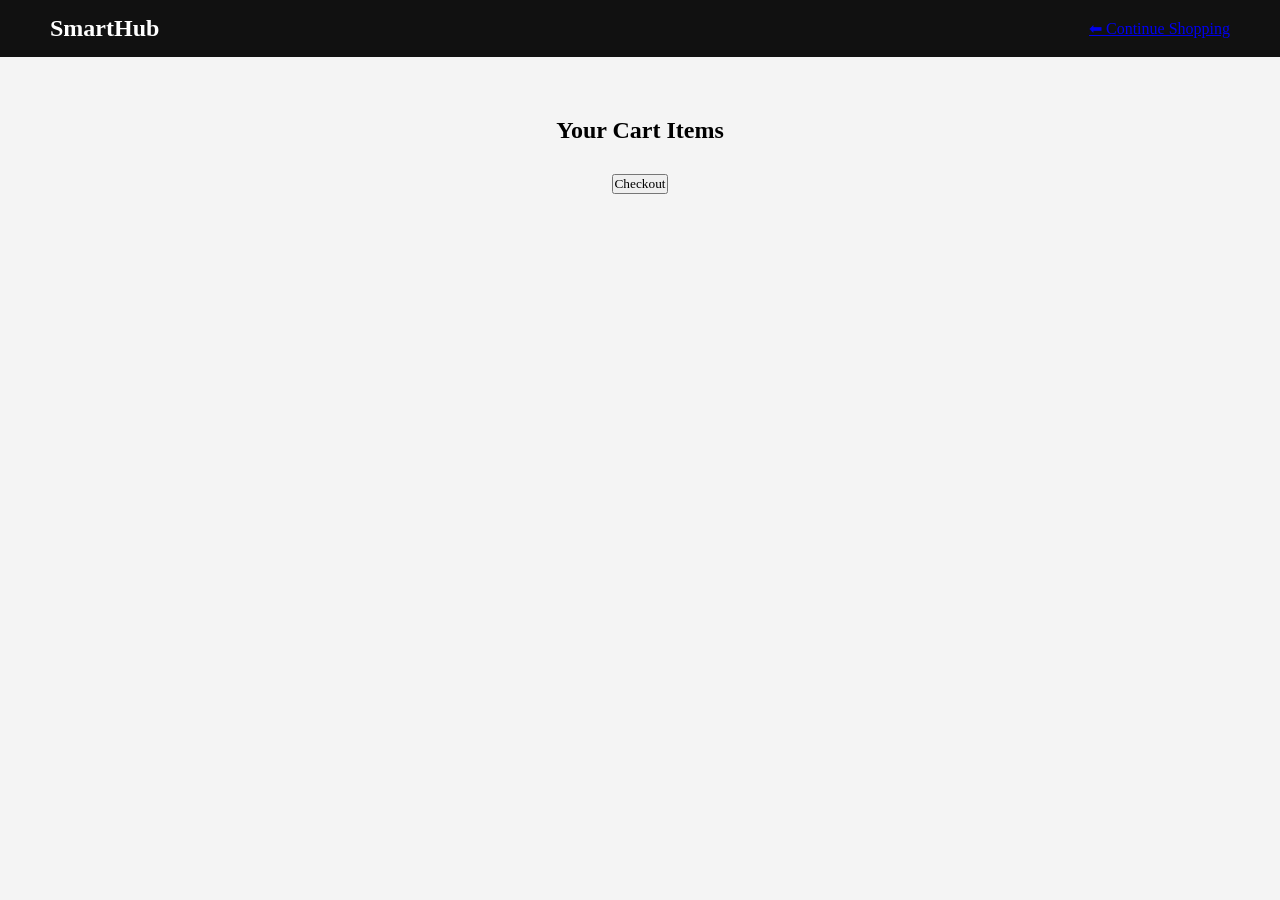
==== cart.html @ e3a7628f "Create cart.html" ====
<!DOCTYPE html>
<html>

<head>

<title>Your Cart</title>

<link rel="stylesheet" href="style.css">

</head>

<body>

<header class="header">

<h1 class="logo">SmartHub</h1>

<a href="index.html">⬅ Continue Shopping</a>

</header>


<section class="products">

<h2>Your Cart Items</h2>

<div id="cart-items" class="product-grid"></div>

<h2 id="total"></h2>

<button onclick="checkout()">Checkout</button>

</section>

<script src="cart.js"></script>

</body>
</html>
---- style.css ----
*{
margin:0;
padding:0;
box-sizing:border-box;
font-family:Poppins;
}

body{
background:#f4f4f4;
}

.top-bar{
background:#ff6600;
color:white;
text-align:center;
padding:10px;
}

.header{
display:flex;
justify-content:space-between;
align-items:center;
background:#111;
color:white;
padding:15px 50px;
}

.logo{
font-size:24px;
}

nav ul{
display:flex;
gap:20px;
list-style:none;
}

nav li{
cursor:pointer;
}

.icons{
display:flex;
gap:10px;
}

.icons input{
padding:6px;
border:none;
border-radius:5px;
}

.hero{
height:50vh;
background:linear-gradient(#111,#444);
display:flex;
flex-direction:column;
justify-content:center;
align-items:center;
color:white;
text-align:center;
}

.hero button{
margin-top:20px;
padding:10px 20px;
background:#ff6600;
border:none;
color:white;
cursor:pointer;
}

.products{
padding:60px;
text-align:center;
}

.product-grid{
margin-top:30px;
display:grid;
grid-template-columns:repeat(auto-fit,minmax(220px,1fr));
gap:25px;
}

.product{
background:white;
padding:20px;
border-radius:10px;
box-shadow:0 5px 10px rgba(0,0,0,0.1);
transition:.3s;
}

.product:hover{
transform:translateY(-10px);
}

.product img{
width:100%;
height:200px;
object-fit:cover;
border-radius:10px;
}

.product h3{
margin-top:10px;
}

.product button{
margin-top:10px;
padding:8px 15px;
border:none;
background:#ff6600;
color:white;
cursor:pointer;
}

.cart{
cursor:pointer;
font-size:18px;
}

footer{
background:#111;
color:white;
text-align:center;
padding:20px;
margin-top:50px;
}
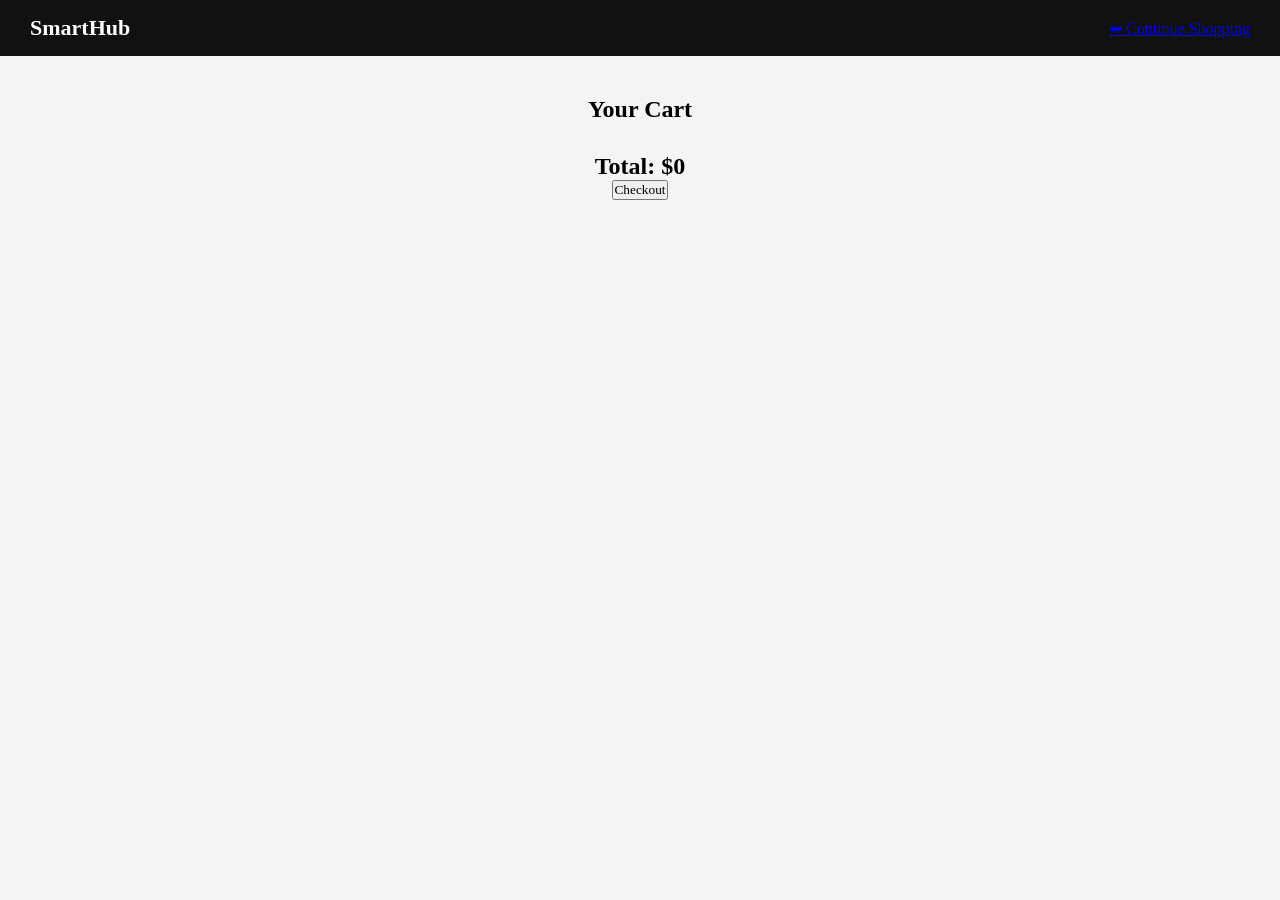
==== commit 284490a9: "Update cart.html" ====
--- a/cart.html
+++ b/cart.html
@@ -3,7 +3,7 @@
 
 <head>
 
-<title>Your Cart</title>
+<title>Cart</title>
 
 <link rel="stylesheet" href="style.css">
 
@@ -19,10 +19,9 @@
 
 </header>
 
-
 <section class="products">
 
-<h2>Your Cart Items</h2>
+<h2>Your Cart</h2>
 
 <div id="cart-items" class="product-grid"></div>
 
@@ -35,4 +34,5 @@
 <script src="cart.js"></script>
 
 </body>
+
 </html>
--- a/style.css
+++ b/style.css
@@ -22,17 +22,18 @@
 align-items:center;
 background:#111;
 color:white;
-padding:15px 50px;
+padding:15px 30px;
+position:relative;
 }
 
 .logo{
-font-size:24px;
+font-size:22px;
 }
 
 nav ul{
 display:flex;
+list-style:none;
 gap:20px;
-list-style:none;
 }
 
 nav li{
@@ -42,12 +43,18 @@
 .icons{
 display:flex;
 gap:10px;
+align-items:center;
 }
 
 .icons input{
 padding:6px;
 border:none;
 border-radius:5px;
+}
+
+.cart{
+color:white;
+text-decoration:none;
 }
 
 .hero{
@@ -71,15 +78,15 @@
 }
 
 .products{
-padding:60px;
+padding:40px;
 text-align:center;
 }
 
 .product-grid{
 margin-top:30px;
 display:grid;
-grid-template-columns:repeat(auto-fit,minmax(220px,1fr));
-gap:25px;
+grid-template-columns:repeat(auto-fit,minmax(200px,1fr));
+gap:20px;
 }
 
 .product{
@@ -96,27 +103,18 @@
 
 .product img{
 width:100%;
-height:200px;
+height:180px;
 object-fit:cover;
 border-radius:10px;
 }
 
-.product h3{
-margin-top:10px;
-}
-
 .product button{
 margin-top:10px;
-padding:8px 15px;
+padding:8px 12px;
 border:none;
 background:#ff6600;
 color:white;
 cursor:pointer;
-}
-
-.cart{
-cursor:pointer;
-font-size:18px;
 }
 
 footer{
@@ -124,5 +122,52 @@
 color:white;
 text-align:center;
 padding:20px;
-margin-top:50px;
+margin-top:40px;
 }
+
+/* DARK MODE */
+
+.dark{
+background:#111;
+color:white;
+}
+
+.dark .product{
+background:#222;
+}
+
+/* MOBILE MENU */
+
+.menu-btn{
+display:none;
+font-size:24px;
+cursor:pointer;
+}
+
+@media(max-width:768px){
+
+nav ul{
+flex-direction:column;
+background:#111;
+position:absolute;
+top:70px;
+left:-100%;
+width:100%;
+text-align:center;
+padding:20px;
+transition:.3s;
+}
+
+nav ul.active{
+left:0;
+}
+
+.menu-btn{
+display:block;
+}
+
+.icons input{
+width:120px;
+}
+
+}
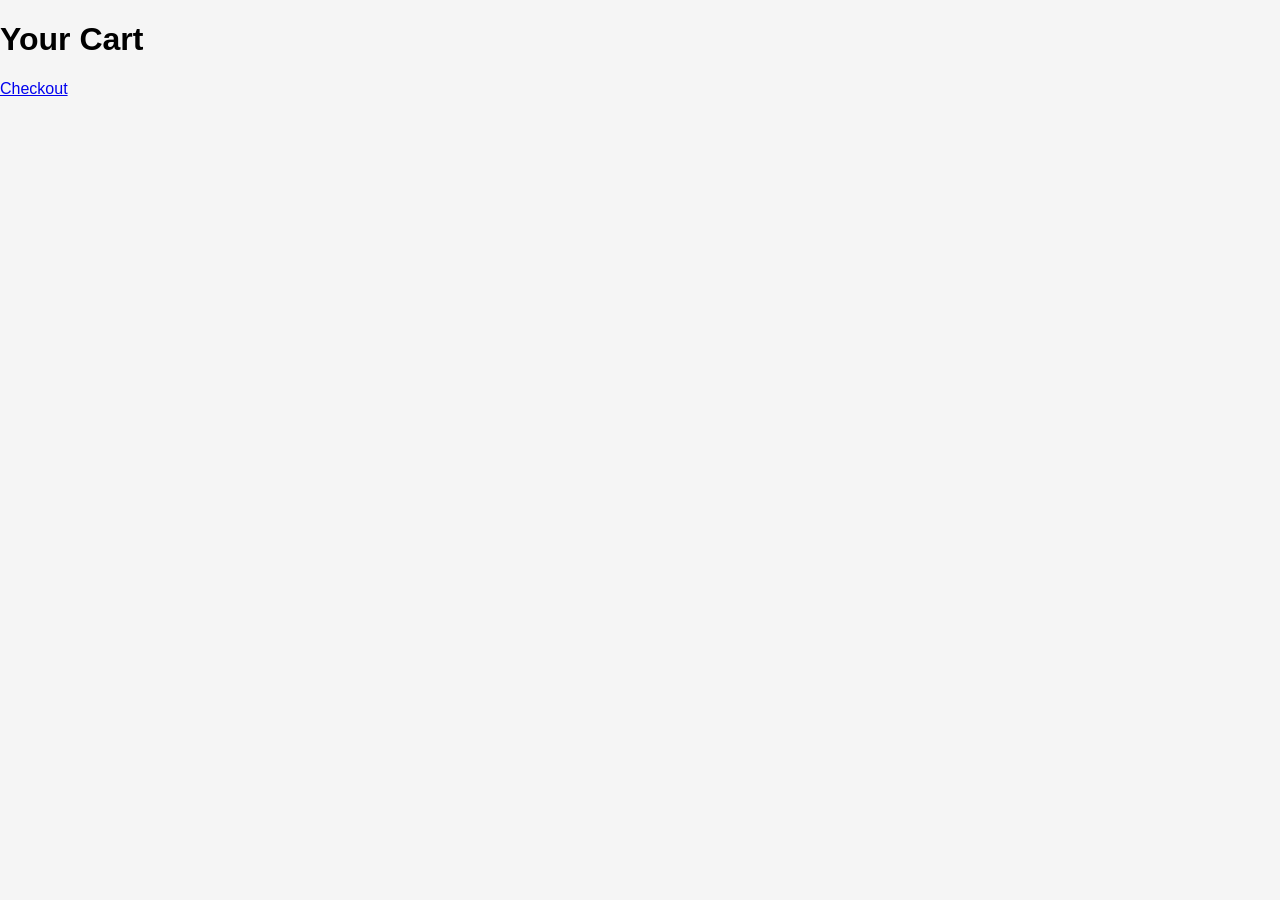
==== commit a108023a: "Update cart.html" ====
--- a/cart.html
+++ b/cart.html
@@ -1,38 +1,19 @@
 <!DOCTYPE html>
 <html>
-
 <head>
-
 <title>Cart</title>
-
 <link rel="stylesheet" href="style.css">
-
 </head>
 
 <body>
 
-<header class="header">
+<h1>Your Cart</h1>
 
-<h1 class="logo">SmartHub</h1>
+<div id="cartItems"></div>
 
-<a href="index.html">⬅ Continue Shopping</a>
-
-</header>
-
-<section class="products">
-
-<h2>Your Cart</h2>
-
-<div id="cart-items" class="product-grid"></div>
-
-<h2 id="total"></h2>
-
-<button onclick="checkout()">Checkout</button>
-
-</section>
+<a href="checkout.html">Checkout</a>
 
 <script src="cart.js"></script>
 
 </body>
-
 </html>
--- a/style.css
+++ b/style.css
@@ -1,173 +1,35 @@
-*{
+body{
+font-family:Arial;
 margin:0;
-padding:0;
-box-sizing:border-box;
-font-family:Poppins;
+background:#f5f5f5;
 }
 
-body{
-background:#f4f4f4;
+header{
+background:black;
+color:white;
+padding:15px;
+display:flex;
+justify-content:space-between;
 }
 
-.top-bar{
-background:#ff6600;
-color:white;
-text-align:center;
-padding:10px;
-}
-
-.header{
-display:flex;
-justify-content:space-between;
-align-items:center;
-background:#111;
-color:white;
-padding:15px 30px;
-position:relative;
-}
-
-.logo{
-font-size:22px;
-}
-
-nav ul{
-display:flex;
-list-style:none;
+#products{
+display:grid;
+grid-template-columns:repeat(3,1fr);
 gap:20px;
-}
-
-nav li{
-cursor:pointer;
-}
-
-.icons{
-display:flex;
-gap:10px;
-align-items:center;
-}
-
-.icons input{
-padding:6px;
-border:none;
-border-radius:5px;
-}
-
-.cart{
-color:white;
-text-decoration:none;
-}
-
-.hero{
-height:50vh;
-background:linear-gradient(#111,#444);
-display:flex;
-flex-direction:column;
-justify-content:center;
-align-items:center;
-color:white;
-text-align:center;
-}
-
-.hero button{
-margin-top:20px;
-padding:10px 20px;
-background:#ff6600;
-border:none;
-color:white;
-cursor:pointer;
-}
-
-.products{
-padding:40px;
-text-align:center;
-}
-
-.product-grid{
-margin-top:30px;
-display:grid;
-grid-template-columns:repeat(auto-fit,minmax(200px,1fr));
-gap:20px;
+padding:20px;
 }
 
 .product{
 background:white;
-padding:20px;
+padding:15px;
 border-radius:10px;
-box-shadow:0 5px 10px rgba(0,0,0,0.1);
-transition:.3s;
+text-align:center;
 }
 
-.product:hover{
-transform:translateY(-10px);
-}
-
-.product img{
-width:100%;
-height:180px;
-object-fit:cover;
-border-radius:10px;
-}
-
-.product button{
-margin-top:10px;
-padding:8px 12px;
+button{
+background:blue;
+color:white;
 border:none;
-background:#ff6600;
-color:white;
+padding:10px;
 cursor:pointer;
 }
-
-footer{
-background:#111;
-color:white;
-text-align:center;
-padding:20px;
-margin-top:40px;
-}
-
-/* DARK MODE */
-
-.dark{
-background:#111;
-color:white;
-}
-
-.dark .product{
-background:#222;
-}
-
-/* MOBILE MENU */
-
-.menu-btn{
-display:none;
-font-size:24px;
-cursor:pointer;
-}
-
-@media(max-width:768px){
-
-nav ul{
-flex-direction:column;
-background:#111;
-position:absolute;
-top:70px;
-left:-100%;
-width:100%;
-text-align:center;
-padding:20px;
-transition:.3s;
-}
-
-nav ul.active{
-left:0;
-}
-
-.menu-btn{
-display:block;
-}
-
-.icons input{
-width:120px;
-}
-
-}
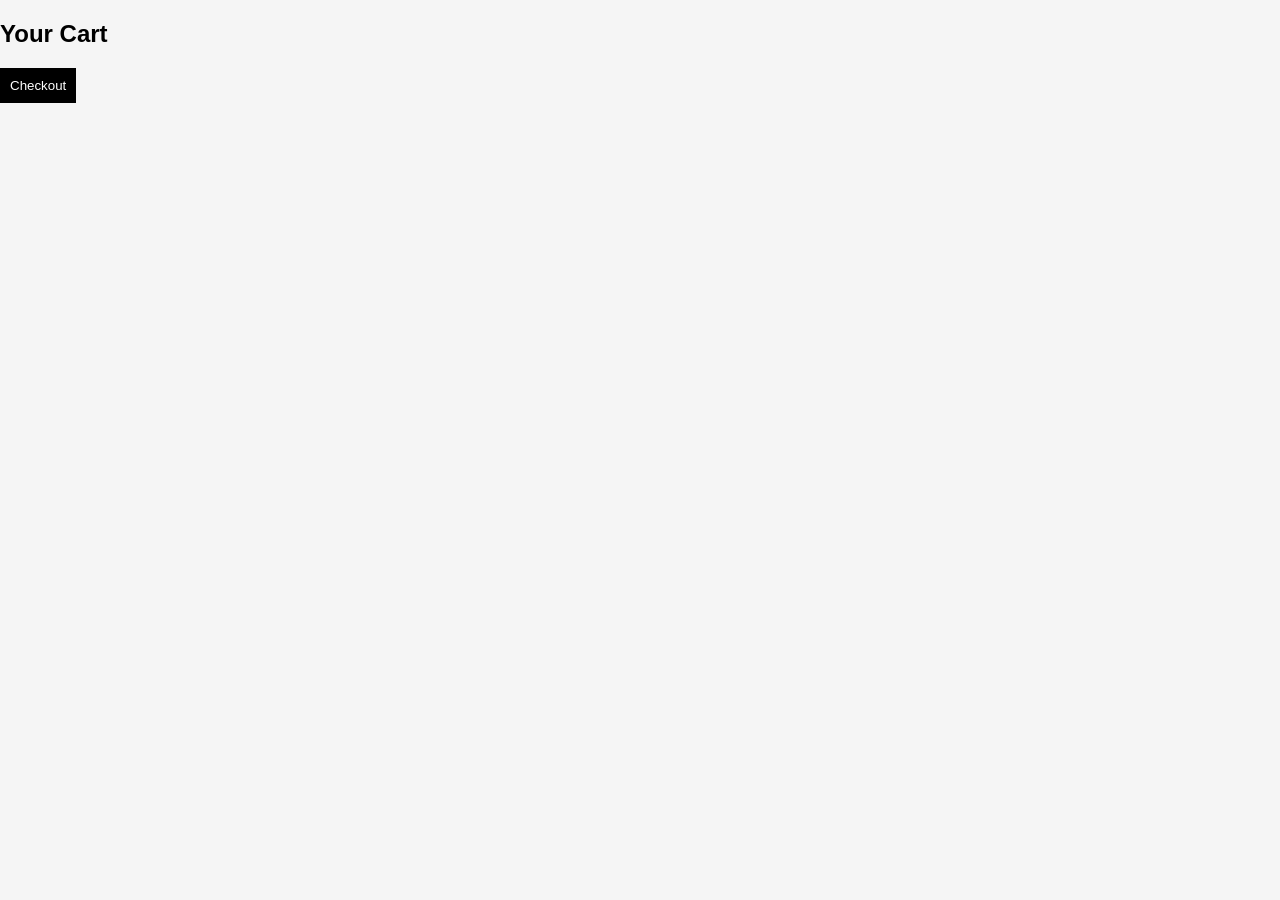
==== commit e08be850: "Update cart.html" ====
--- a/cart.html
+++ b/cart.html
@@ -7,11 +7,15 @@
 
 <body>
 
-<h1>Your Cart</h1>
+<h2>Your Cart</h2>
 
-<div id="cartItems"></div>
+<div id="cart-items"></div>
 
-<a href="checkout.html">Checkout</a>
+<h3 id="total"></h3>
+
+<a href="checkout.html">
+<button>Checkout</button>
+</a>
 
 <script src="cart.js"></script>
 
--- a/style.css
+++ b/style.css
@@ -12,9 +12,9 @@
 justify-content:space-between;
 }
 
-#products{
+.products{
 display:grid;
-grid-template-columns:repeat(3,1fr);
+grid-template-columns:repeat(auto-fit,minmax(200px,1fr));
 gap:20px;
 padding:20px;
 }
@@ -27,9 +27,19 @@
 }
 
 button{
-background:blue;
+background:black;
 color:white;
 border:none;
 padding:10px;
 cursor:pointer;
 }
+
+input{
+width:90%;
+margin:20px;
+padding:10px;
+}
+
+img{
+width:100%;
+}
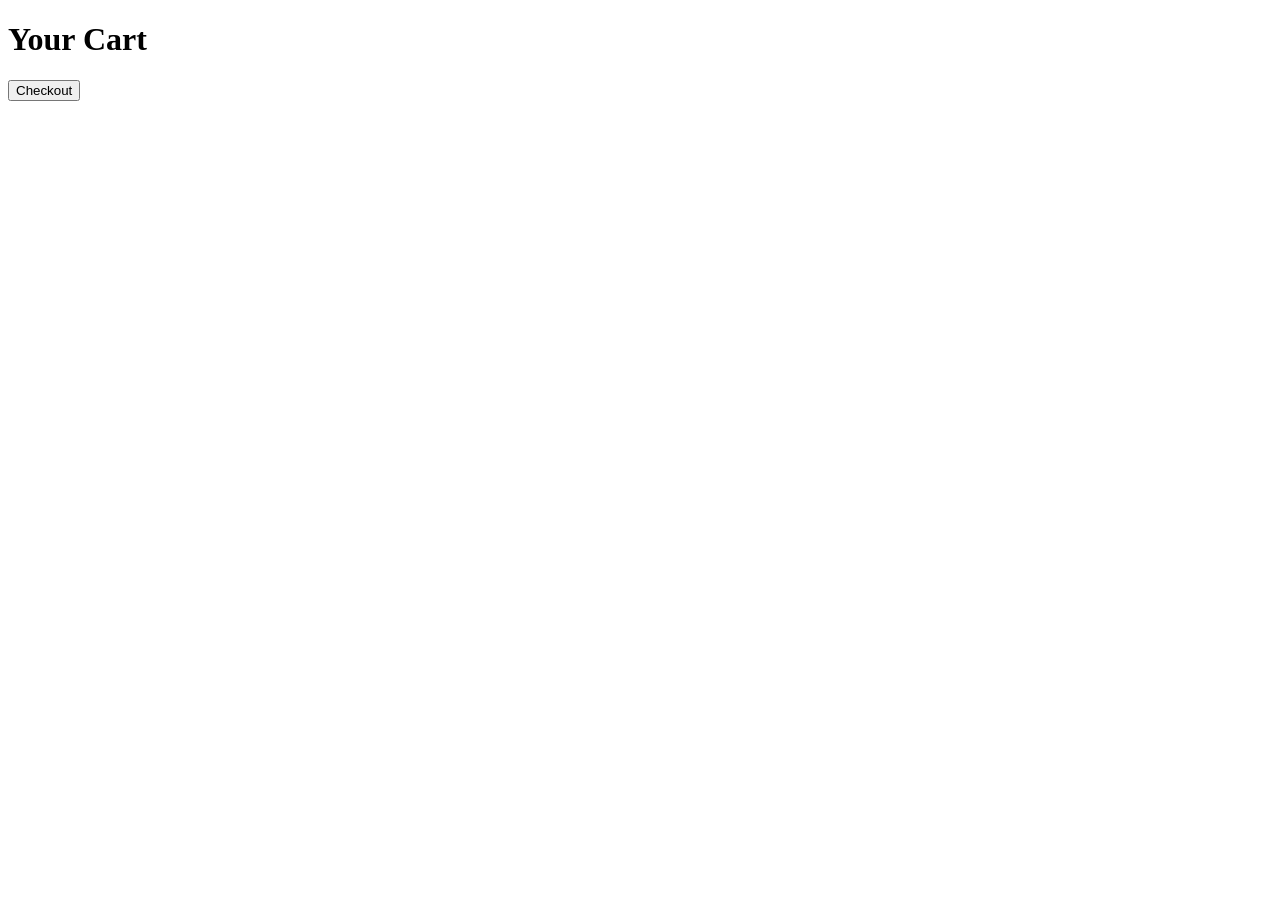
==== commit 3db48c5f: "Update cart.html" ====
--- a/cart.html
+++ b/cart.html
@@ -1,23 +1,28 @@
 <!DOCTYPE html>
 <html>
 <head>
+
 <title>Cart</title>
-<link rel="stylesheet" href="style.css">
+
+<link rel="stylesheet" href="css/style.css">
+
 </head>
 
 <body>
 
-<h2>Your Cart</h2>
+<h1>Your Cart</h1>
 
-<div id="cart-items"></div>
+<ul id="cartItems"></ul>
 
-<h3 id="total"></h3>
+<h2 id="total"></h2>
 
-<a href="checkout.html">
-<button>Checkout</button>
-</a>
+<button onclick="checkout()">
 
-<script src="cart.js"></script>
+Checkout
+
+</button>
+
+<script src="js/cart.js"></script>
 
 </body>
 </html>
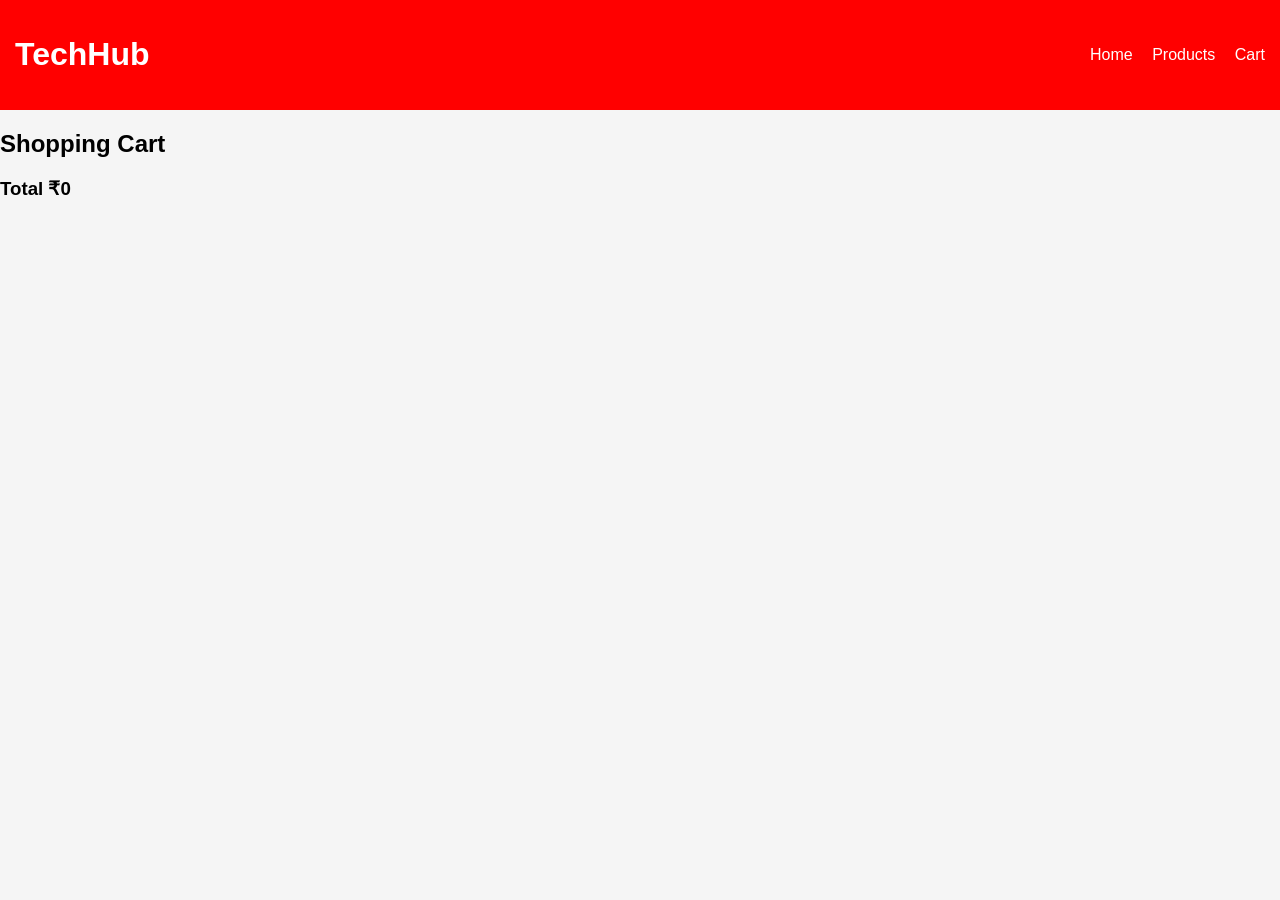
==== commit 3310ace9: "Update cart.html" ====
--- a/cart.html
+++ b/cart.html
@@ -1,28 +1,38 @@
 <!DOCTYPE html>
 <html>
+
 <head>
 
 <title>Cart</title>
 
-<link rel="stylesheet" href="css/style.css">
+<link rel="stylesheet" href="style.css">
 
 </head>
 
 <body>
 
-<h1>Your Cart</h1>
+<header>
 
-<ul id="cartItems"></ul>
+<h1>TechHub</h1>
 
-<h2 id="total"></h2>
+<nav>
 
-<button onclick="checkout()">
+<a href="./index.html">Home</a>
+<a href="./products.html">Products</a>
+<a href="./cart.html">Cart</a>
 
-Checkout
+</nav>
 
-</button>
+</header>
 
-<script src="js/cart.js"></script>
+<h2 class="title">Shopping Cart</h2>
+
+<div id="cartItems"></div>
+
+<h3 id="total"></h3>
+
+<script src="cart.js"></script>
 
 </body>
+
 </html>
--- a/style.css
+++ b/style.css
@@ -0,0 +1,75 @@
+body{
+
+font-family:Arial;
+margin:0;
+background:#f5f5f5;
+
+}
+
+header{
+
+background:red;
+color:white;
+
+display:flex;
+align-items:center;
+justify-content:space-between;
+
+padding:15px;
+
+}
+
+nav a{
+
+color:white;
+margin-left:15px;
+text-decoration:none;
+
+}
+
+.hero{
+
+text-align:center;
+padding:40px;
+background:#ddd;
+
+}
+
+.product{
+
+background:white;
+padding:20px;
+border-radius:10px;
+text-align:center;
+
+box-shadow:0 0 10px rgba(0,0,0,0.1);
+
+}
+
+.product img{
+
+width:100%;
+height:200px;
+object-fit:cover;
+
+}
+
+button{
+
+background:red;
+color:white;
+border:none;
+padding:10px;
+cursor:pointer;
+border-radius:5px;
+
+}
+
+#products{
+
+display:grid;
+grid-template-columns:repeat(4,1fr);
+gap:20px;
+padding:30px;
+
+}
